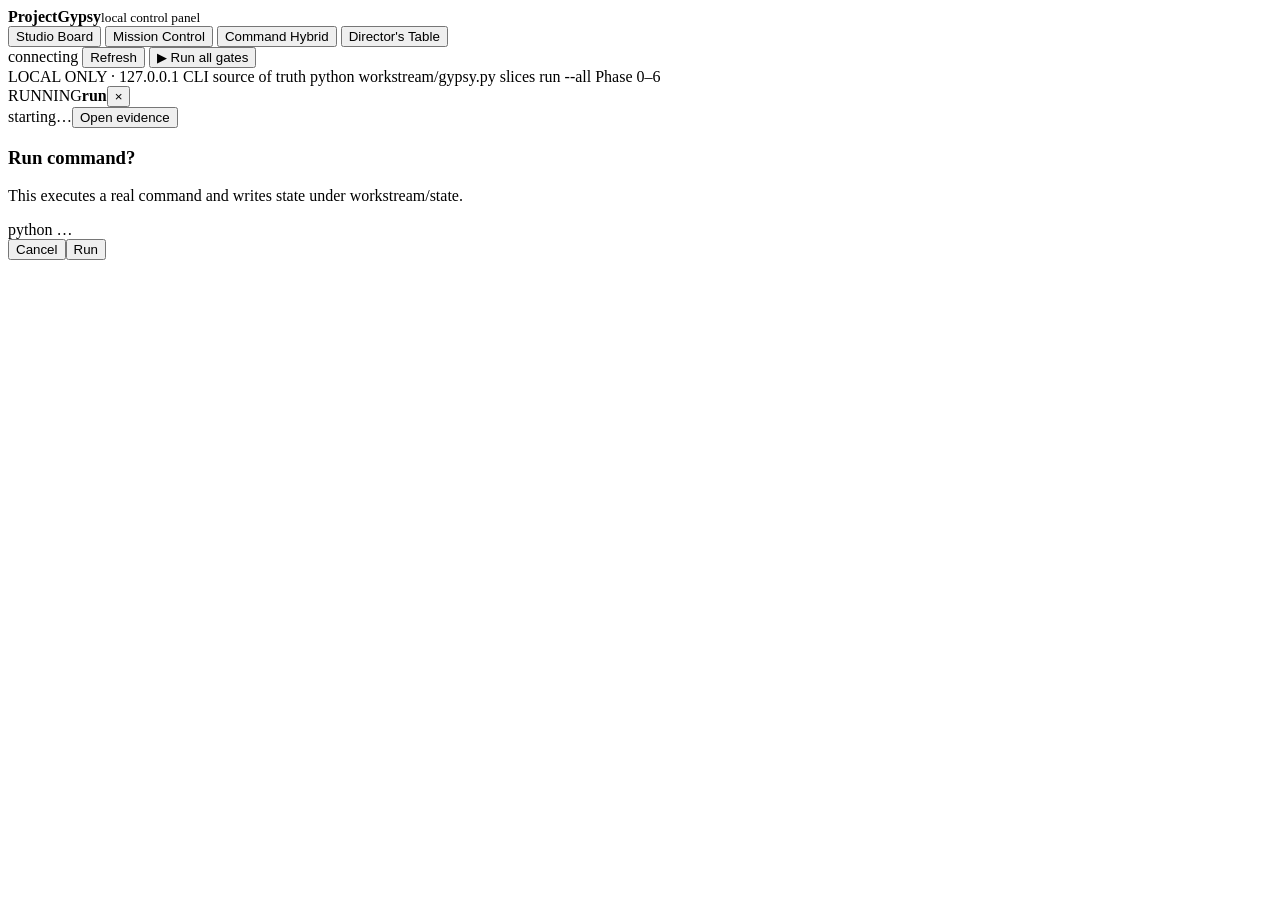
==== design/dashboard/index.html @ eb06cec4 "Add local dark GUI dashboard with four views and whitelisted actions" ====
<!doctype html>
<html lang="en">
<head>
<meta charset="utf-8">
<meta name="viewport" content="width=device-width,initial-scale=1">
<meta name="gypsy-token" content="__TOKEN__">
<title>ProjectGypsy — local control panel</title>
<link rel="stylesheet" href="/app.css">
<script defer src="/app.js"></script>
</head>
<body>
<div class="shell">
  <header class="topbar">
    <div class="brand"><div class="mark"></div><div><b>ProjectGypsy</b><small>local control panel</small></div></div>
    <nav class="tabs" aria-label="Views">
      <button class="tab" data-view="studio">Studio Board</button>
      <button class="tab" data-view="mission">Mission Control</button>
      <button class="tab" data-view="hybrid">Command Hybrid</button>
      <button class="tab" data-view="director">Director's Table</button>
    </nav>
    <div class="top-actions">
      <span class="pill" id="head-pill"><span class="dot"></span><span id="head-text">connecting</span></span>
      <button class="btn ghost small" id="refresh">Refresh</button>
      <button class="btn primary" id="run-all">▶ Run all gates</button>
    </div>
  </header>
  <main id="view" aria-live="polite"></main>
  <footer class="foot">
    <span>LOCAL ONLY · 127.0.0.1</span>
    <span class="grow"></span>
    <span>CLI source of truth</span>
    <span class="grow"></span>
    <span class="cmd" id="foot-cmd">python workstream/gypsy.py slices run --all</span>
    <span id="foot-version">Phase 0–6</span>
  </footer>
</div>

<div class="toast" id="toast" role="status"></div>

<div class="job" id="job" aria-live="polite">
  <div class="job-h"><span id="job-state" class="badge running">RUNNING</span><b id="job-title">run</b><button class="close" id="job-close" title="Close">×</button></div>
  <div class="job-body" id="job-output"></div>
  <div class="job-foot"><span id="job-meta">starting…</span><span class="spacer" style="flex:1"></span><button class="btn small" id="job-refresh">Open evidence</button></div>
</div>

<div class="modal" id="modal" role="dialog" aria-modal="true">
  <div class="dialog">
    <h3 id="modal-title">Run command?</h3>
    <p id="modal-hint">This executes a real command and writes state under workstream/state.</p>
    <div class="cmd" id="modal-cmd">python …</div>
    <div class="row"><button class="btn ghost" id="modal-cancel">Cancel</button><button class="btn primary" id="modal-run">Run</button></div>
  </div>
</div>

</body>
</html>
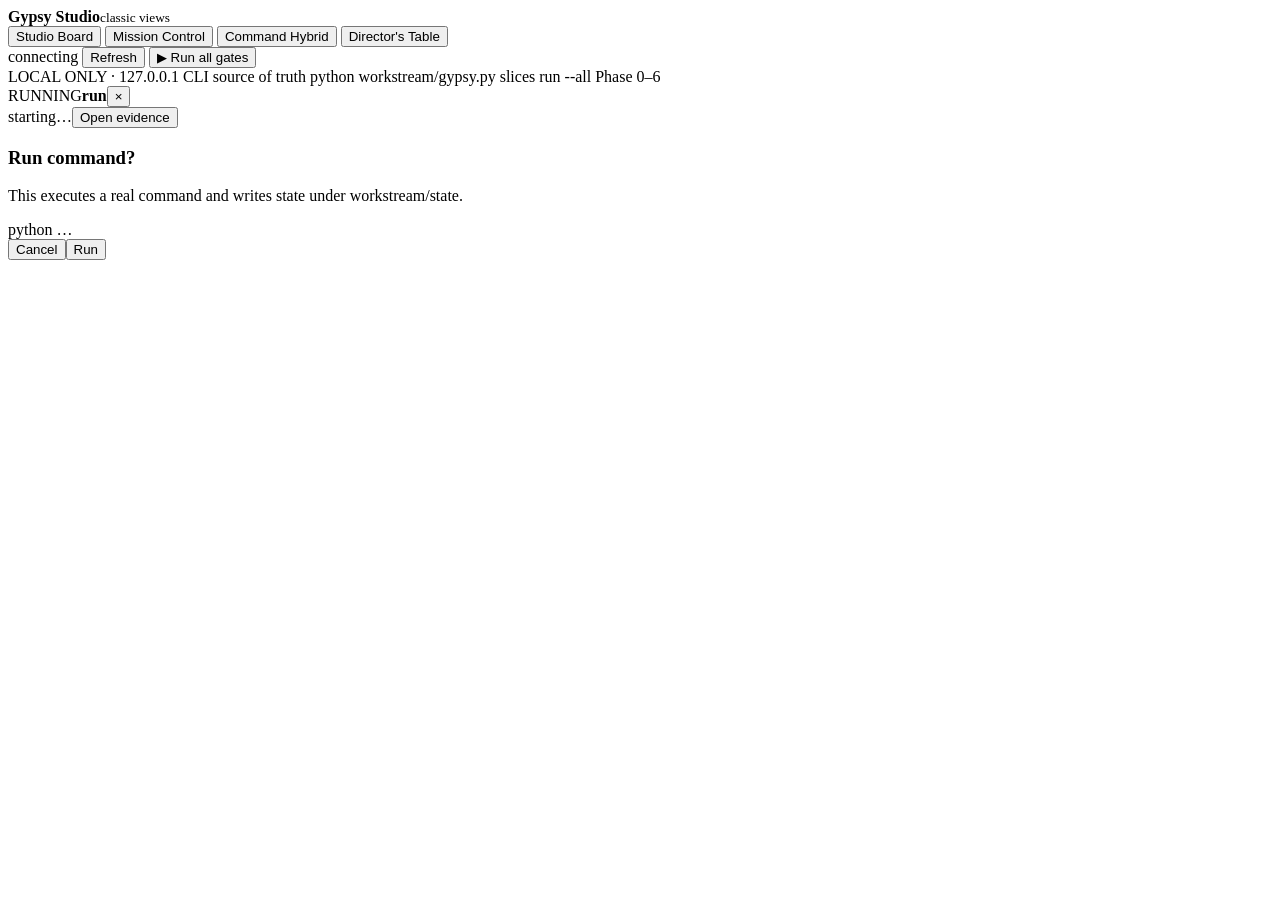
==== commit a3ddf685: "Rename product to Gypsy Studio and add agent guide" ====
--- a/design/dashboard/index.html
+++ b/design/dashboard/index.html
@@ -4,14 +4,14 @@
 <meta charset="utf-8">
 <meta name="viewport" content="width=device-width,initial-scale=1">
 <meta name="gypsy-token" content="__TOKEN__">
-<title>ProjectGypsy — local control panel</title>
+<title>Gypsy Studio — classic control panel</title>
 <link rel="stylesheet" href="/app.css">
 <script defer src="/app.js"></script>
 </head>
 <body>
 <div class="shell">
   <header class="topbar">
-    <div class="brand"><div class="mark"></div><div><b>ProjectGypsy</b><small>local control panel</small></div></div>
+    <div class="brand"><div class="mark"></div><div><b>Gypsy Studio</b><small>classic views</small></div></div>
     <nav class="tabs" aria-label="Views">
       <button class="tab" data-view="studio">Studio Board</button>
       <button class="tab" data-view="mission">Mission Control</button>
